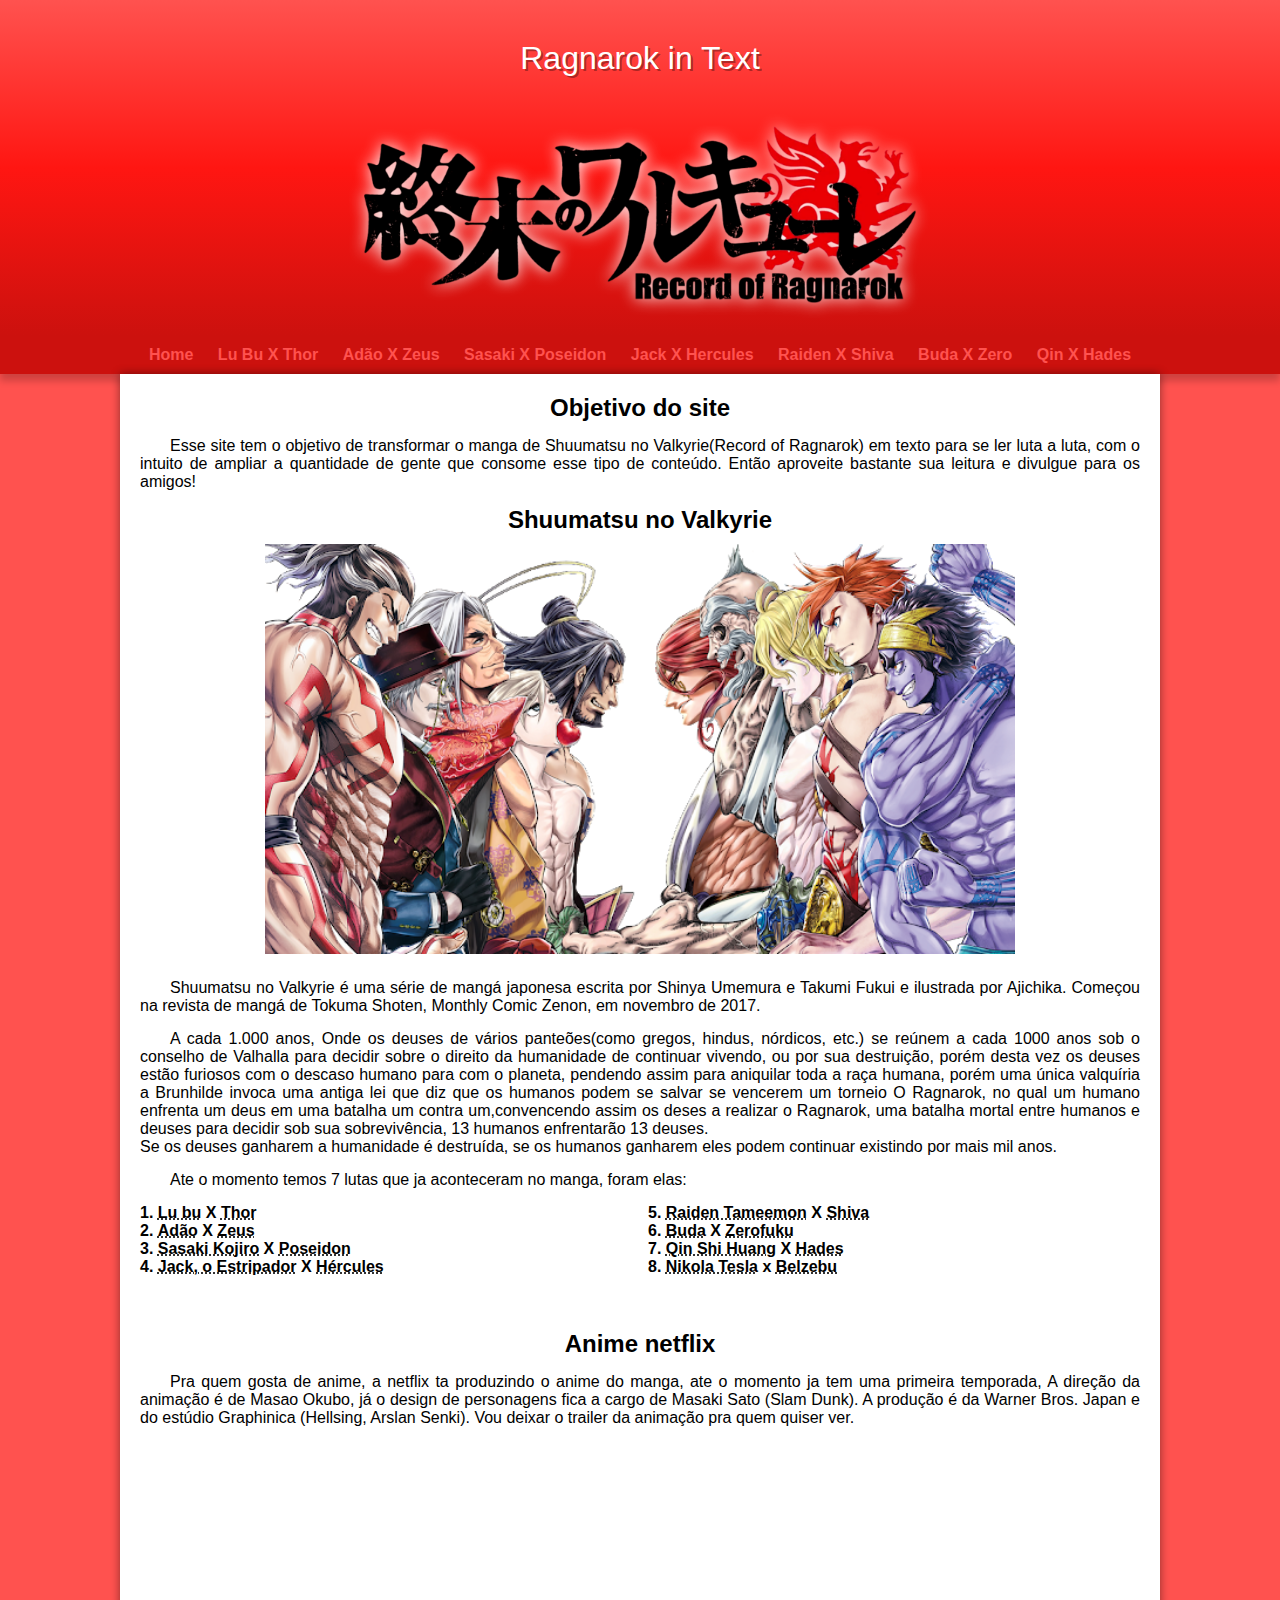
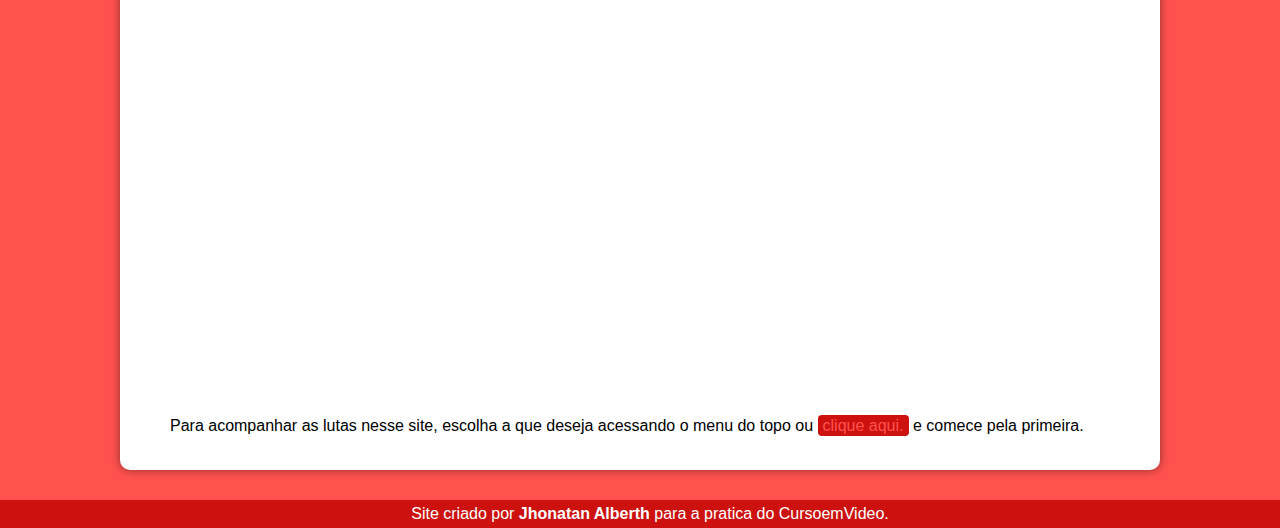
==== index.html @ 49ac5a59 "Adicionei as paginas" ====
<!DOCTYPE html>
<html lang="pt-br">
<head>
    <meta charset="UTF-8">
    <meta http-equiv="X-UA-Compatible" content="IE=edge">
    <meta name="viewport" content="width=device-width, initial-scale=1.0">
    <title>Ragnarok in Text</title>
    <link rel="stylesheet" href="stylehome.css">
    <link rel="shortcut icon" href="imagens/favicon-32x32.png" type="image/x-icon">
</head>
<body>
<header>
    <h1>Ragnarok in Text</h1>
    <img class="media" src="imagens/transparente Shūmatsu_no_Valkyrie_Logo (1).png" alt="logo Ragnarok">
</header>
<nav>
    <a href="index.html">Home</a>
    <a href="shuumatsu01.html">Lu Bu X Thor</a>
    <a href="shuumatsu02.html">Adão X Zeus</a>
    <a href="shuumatsu03.html">Sasaki X Poseidon</a>
    <a href="shuumatsu04.html">Jack X Hercules</a>
    <a href="shuumatsu05.html">Raiden X Shiva</a>
    <a href="shuumatsu06.html">Buda X Zero</a>
    <a href="shuumatsu07.html">Qin X Hades</a>
</nav>
<main>
<article>
    <h2>Objetivo do site</h2>
    <p>Esse site tem o objetivo de transformar o manga de Shuumatsu no Valkyrie(Record of Ragnarok) em texto para se ler luta a luta, com o intuito de ampliar a quantidade de gente que consome esse tipo de conteúdo. Então aproveite bastante sua leitura e divulgue para os amigos!</p>
        <h2>Shuumatsu no Valkyrie</h2>
        <img src="imagens/Lutadores do Ragnarok Shuumatsu no Valkyrie.png" alt="Lutadores Record of Ragnarok">
        <p>Shuumatsu no Valkyrie é uma série de mangá japonesa escrita por Shinya Umemura e Takumi Fukui e ilustrada por Ajichika. Começou na revista de mangá de Tokuma Shoten, Monthly Comic Zenon, em novembro de 2017.</p>
        <p>A cada 1.000 anos, Onde os deuses de vários panteões(como gregos, hindus, nórdicos, etc.) se reúnem a cada 1000 anos sob o conselho de Valhalla para decidir sobre o direito da humanidade de continuar vivendo, ou por sua destruição, porém desta vez os deuses estão furiosos com o descaso humano para com o planeta, pendendo assim para aniquilar toda a raça humana, porém uma única valquíria a Brunhilde invoca uma antiga lei que diz que os humanos podem se salvar se vencerem um torneio O Ragnarok, no qual um humano enfrenta um deus em uma batalha um contra um,convencendo assim os deses a realizar o Ragnarok, uma batalha mortal entre humanos e deuses para decidir sob sua sobrevivência, 13 humanos enfrentarão 13 deuses. <br>
        Se os deuses ganharem a humanidade é destruída, se os humanos ganharem eles podem continuar existindo por mais mil anos.
        </p>
        <p>Ate o momento temos 7 lutas que ja aconteceram no manga, foram elas:
            <ol>
                <strong>
                    <li><abbr title="Maior Guerreiro da china">Lu bu</abbr> X <abbr title="Deus nórdico do trovão">Thor</abbr></li>
                    <li><abbr title="Primeiro ser humano">Adão</abbr> X <abbr title="Deus grego dos céus">Zeus</abbr></li>
                    <li><abbr title="Lendário samurai japonês">Sasaki Kojiro</abbr> X <abbr title="Deus Grego dos oceanos">Poseidon</abbr></li>
                    <li><abbr title="Assassino em serie britânico">Jack, o Estripador</abbr> X <abbr title="Semideus grego da força">Hércules</abbr></li>
                    <li><abbr title="Maior Lutador de sumô do Japão">Raiden Tameemon</abbr> X <abbr title="Deus hindu da destruição.">Shiva</abbr></li>
                    <li><abbr title="Fundador do Budismo">Buda</abbr> X <abbr title="Fusão dos sete deuses da sorte japoneses">Zerofuku</abbr></li>
                    <li><abbr title="Imperador que unificou a china">Qin Shi Huang</abbr> X <abbr title="Deus grego do Submundo">Hades</abbr></li>
                    <li><abbr title="Inventor Sérvio">Nikola Tesla</abbr> x <abbr title="Deus Filisteu e demônio">Belzebu</abbr></li>
                </strong>
            </ol>
            <br> <br> <br>
        <h2>Anime netflix</h2>
        <p>Pra quem gosta de anime, a netflix ta produzindo o anime do manga, ate o momento ja tem uma primeira temporada, A direção da animação é de Masao Okubo, já o design de personagens fica a cargo de Masaki Sato (Slam Dunk). A produção é da Warner Bros. Japan e do estúdio Graphinica (Hellsing, Arslan Senki). Vou deixar o trailer da animação pra quem quiser ver.</p>
        <div>
            <iframe width="560" height="315" src="https://www.youtube.com/embed/WHyBvEH2Zr0" title="YouTube video player" frameborder="0" allow="accelerometer; autoplay; clipboard-write; encrypted-media; gyroscope; picture-in-picture" allowfullscreen></iframe>
        </div>
        
        
            <p>Para acompanhar as lutas nesse site, escolha a que deseja acessando o menu do topo ou <a href="shuumatsu01.html" target="_self" rel="next">clique aqui.</a> e comece pela primeira.</p>
        </p>
        
</article>
</main>
<footer>
    <p>
        Site criado por <a href="https://www.instagram.com/jholalberth/" rel="external" target="_blank">Jhonatan Alberth</a> para a pratica do CursoemVideo.
    </p>
</footer>

</body>
</html>
---- stylehome.css ----
@charset "UTF-8";
* {
    margin: 0px;
    padding: 0px;
}
p{
    text-indent: 20px;
    text-align: justify;
}
body{
    background-color: #FF524F;
    font-family: Arial, Helvetica, sans-serif;
}
header {
    background-image: linear-gradient( #FF524F, #FF1612, #CC110E);
    min-height: 150px;
    text-align: center;
    padding-top: 40px;
}
header h1 {
    color: white;
    font-weight: normal;
    text-align: center;
    margin-bottom: 20px;
    text-shadow: 2px 2px 0px rgba(0, 0, 0, 0.324);
}
header p {
    color: white;
    text-align: center;
    font-family: Arial, Helvetica, sans-serif;
    font-size: 1,2em;
    max-width: 500px;
    margin: auto;
    padding-right: 10px;
    padding-left: 10px;
    text-shadow: 1px 1px 0px rgba(0, 0, 0, 0.324);
    margin-bottom: 20px;
}
img.media{
    padding: 0px;
    margin: 5px auto 5px auto;
    min-width: 300px;
    max-width: 600px;
}
nav {
    background-color: #CC110E;
    padding: 10px;
    box-shadow: 0px 7px 7px rgb(0, 0, 0, 0.192);
    text-align: center;
}       
nav a {
    color: #FF524F;
    text-decoration: none;
    padding: 10px;
    font-weight: bold;
    border-radius: 5px;
    transition-duration: 0.5s;
}
    nav > a:hover {
    background-color: black ;
    color: #CC110E;
}
main {
    background-color: white;
    max-width: 1000px;
    min-width: 300px;
    margin: auto;
    padding: 20px;
    box-shadow: 0px 0px 10px rgba(0, 0, 0, 0.456);
    margin-bottom: 30px;
    border-bottom-left-radius: 10px;
    border-bottom-right-radius: 10px;
}
main p {
    text-indent: 30px;
    text-align: justify;
    margin: 15px 0px;
    line-height: 1,5em;
    font-size: 1em;
}
main a {
    text-decoration: none;
    font-weight: normal;
    color: #FF524F;
    background-color: #CC110E;
    padding: 2px 5px;
    border-radius: 4px;
}
main a:hover {
    text-decoration: underline;
    color: black;
    font-weight: bold;
}
main ol{
    list-style-position: inside;
    columns: 2;
}
main h2, h3 {
    text-align: center;
}
main img {
    margin: auto;
    padding: 10px;
    text-align: center;
    width: 75%;
    display: block;
}
main p {
    text-indent: 30px;
    text-align: justify;
    margin: 15px 0px;
    line-height: 1,5em;
    font-size: 1em;
}
footer {
    background-color: #CC110E;
    color: white;
    text-align: center;
    font-size: 0,8em;
    padding: 5px;
}
footer a 
{
    color: white;
    font-weight: bolder;
    text-decoration: none;
}
footer a:hover {
    text-decoration: underline;
    color: black;
}
footer p {
    text-align: center;
}
div.video {
    background-color: var(--cor05);
    margin-top: 0px -20px 30px -20px;
    padding: 20px;
    padding-bottom: 54%;
    position: relative;
}
div.video > iframe {
    position: absolute;
    top: 5% ;
    left: 5% ;
    width: 90% ;
    height: 90%;
}div {
    background-color: var(--cor05);
    margin-top: 0px -20px 30px -20px;
    padding: 20px;
    padding-bottom: 54%;
    position: relative;
}
div  iframe {
    position: absolute;
    top: 5% ;
    left: 5% ;
    width: 90% ;
    height: 90%;
}
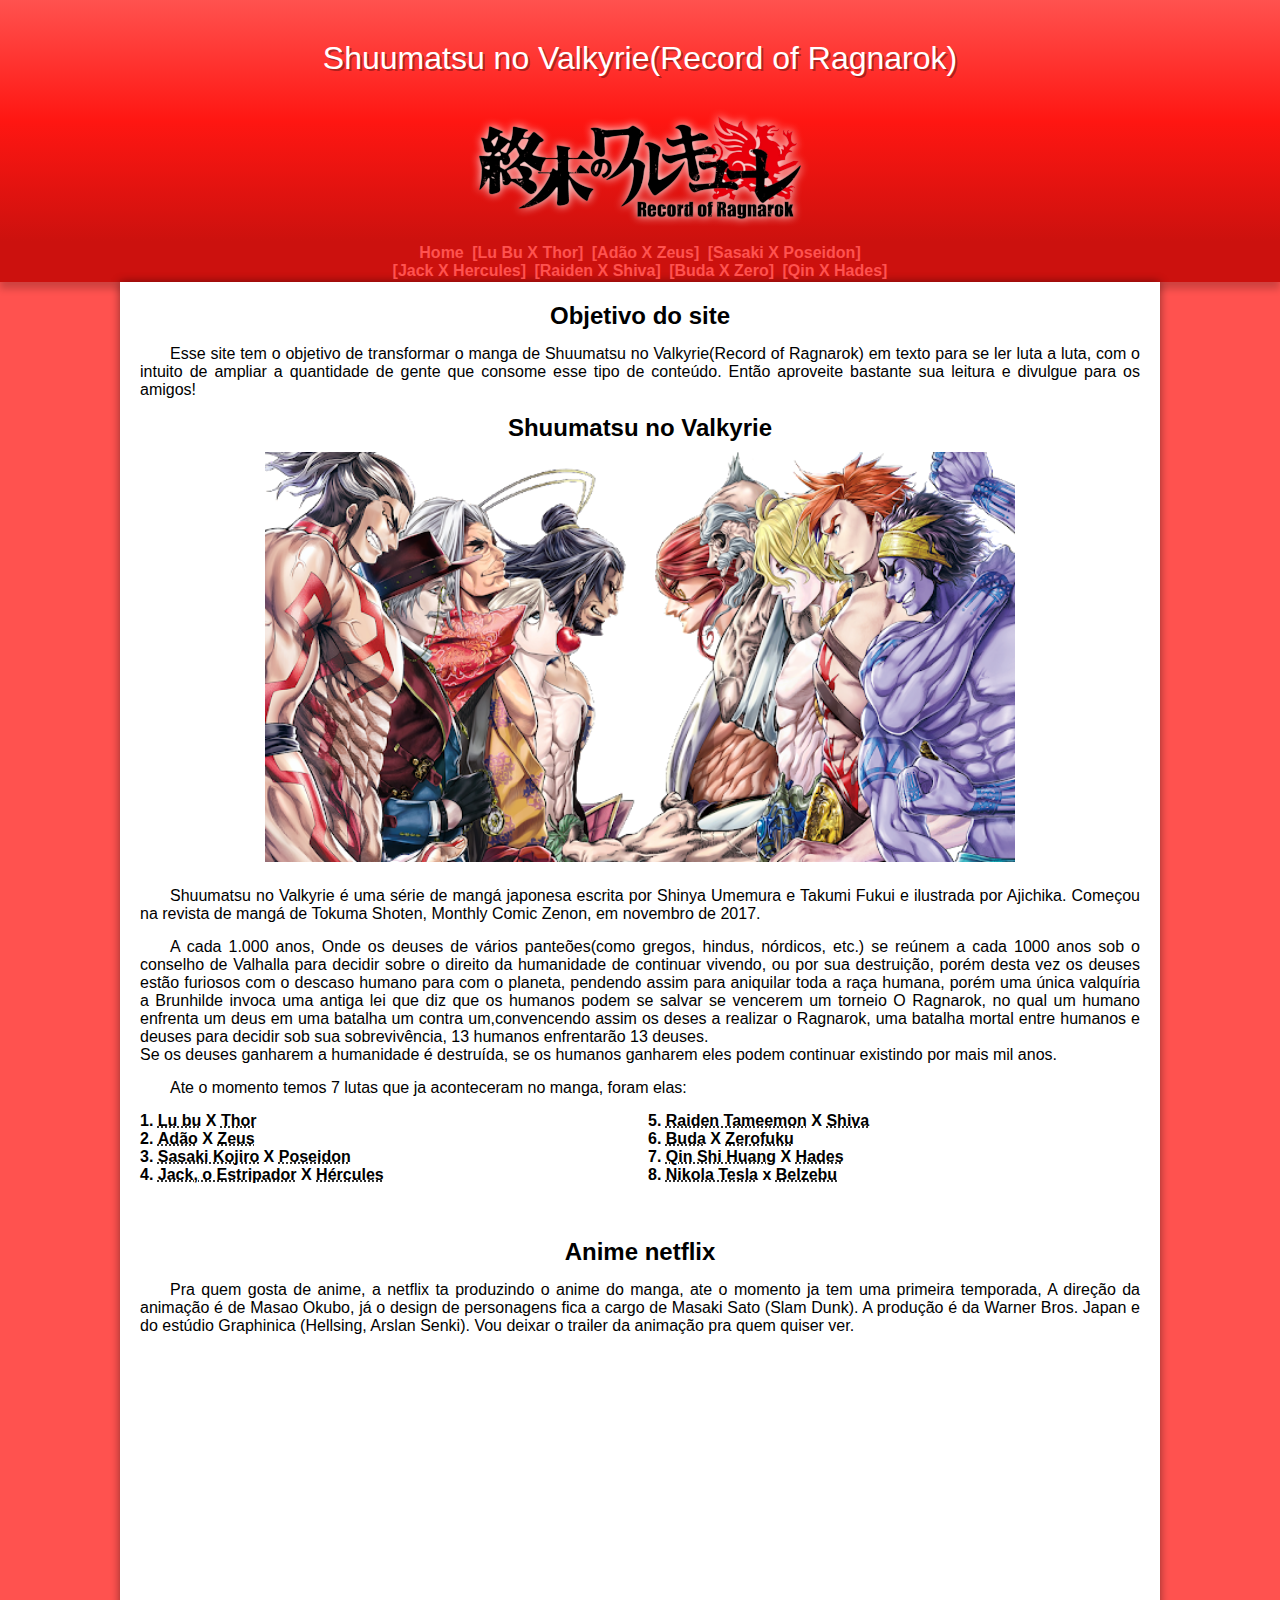
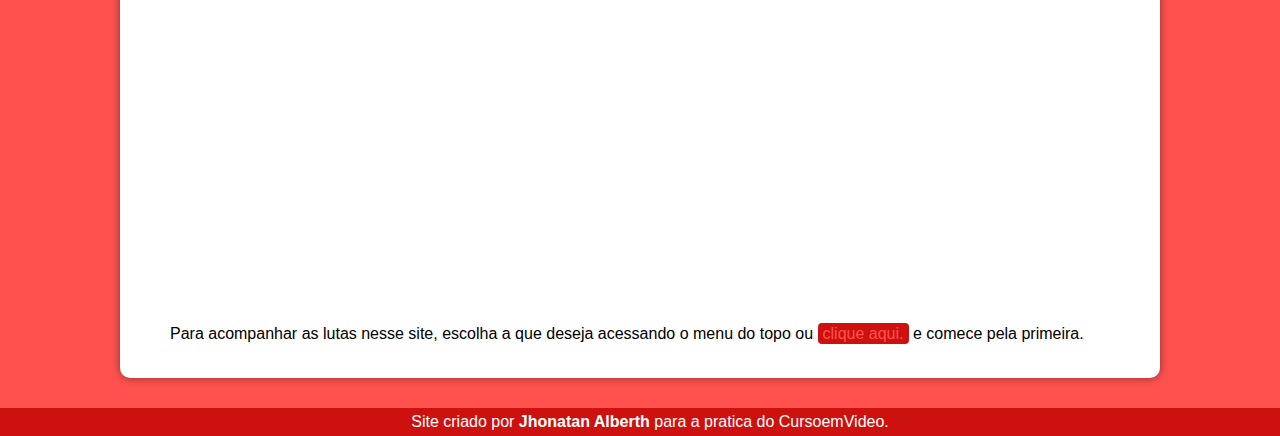
==== commit 00d16a67: "configurações do nav e foto do header" ====
--- a/index.html
+++ b/index.html
@@ -10,18 +10,19 @@
 </head>
 <body>
 <header>
-    <h1>Ragnarok in Text</h1>
-    <img class="media" src="imagens/transparente Shūmatsu_no_Valkyrie_Logo (1).png" alt="logo Ragnarok">
+    <h1>Shuumatsu no Valkyrie(Record of Ragnarok)</h1>
+    <img class="media" src="imagens/logo transparente 02.png" alt="logo shuumatsu">
 </header>
 <nav>
     <a href="index.html">Home</a>
-    <a href="shuumatsu01.html">Lu Bu X Thor</a>
-    <a href="shuumatsu02.html">Adão X Zeus</a>
-    <a href="shuumatsu03.html">Sasaki X Poseidon</a>
-    <a href="shuumatsu04.html">Jack X Hercules</a>
-    <a href="shuumatsu05.html">Raiden X Shiva</a>
-    <a href="shuumatsu06.html">Buda X Zero</a>
-    <a href="shuumatsu07.html">Qin X Hades</a>
+    <a href="shuumatsu01.html">[Lu Bu X Thor]</a>
+    <a href="shuumatsu02.html">[Adão X Zeus]</a>
+    <a href="shuumatsu03.html">[Sasaki X Poseidon]</a>
+    <br>
+    <a href="shuumatsu04.html">[Jack X Hercules]</a>
+    <a href="shuumatsu05.html">[Raiden X Shiva]</a>
+    <a href="shuumatsu06.html">[Buda X Zero]</a>
+    <a href="shuumatsu07.html">[Qin X Hades]</a>
 </nav>
 <main>
 <article>
--- a/stylehome.css
+++ b/stylehome.css
@@ -44,21 +44,24 @@
 }
 nav {
     background-color: #CC110E;
-    padding: 10px;
+    padding: 2px;
     box-shadow: 0px 7px 7px rgb(0, 0, 0, 0.192);
+    margin: 0px;
     text-align: center;
 }       
 nav a {
     color: #FF524F;
     text-decoration: none;
-    padding: 10px;
+    padding: 2px;
     font-weight: bold;
     border-radius: 5px;
     transition-duration: 0.5s;
+    margin: 0px;
 }
     nav > a:hover {
     background-color: black ;
     color: #CC110E;
+    margin: 0px;
 }
 main {
     background-color: white;
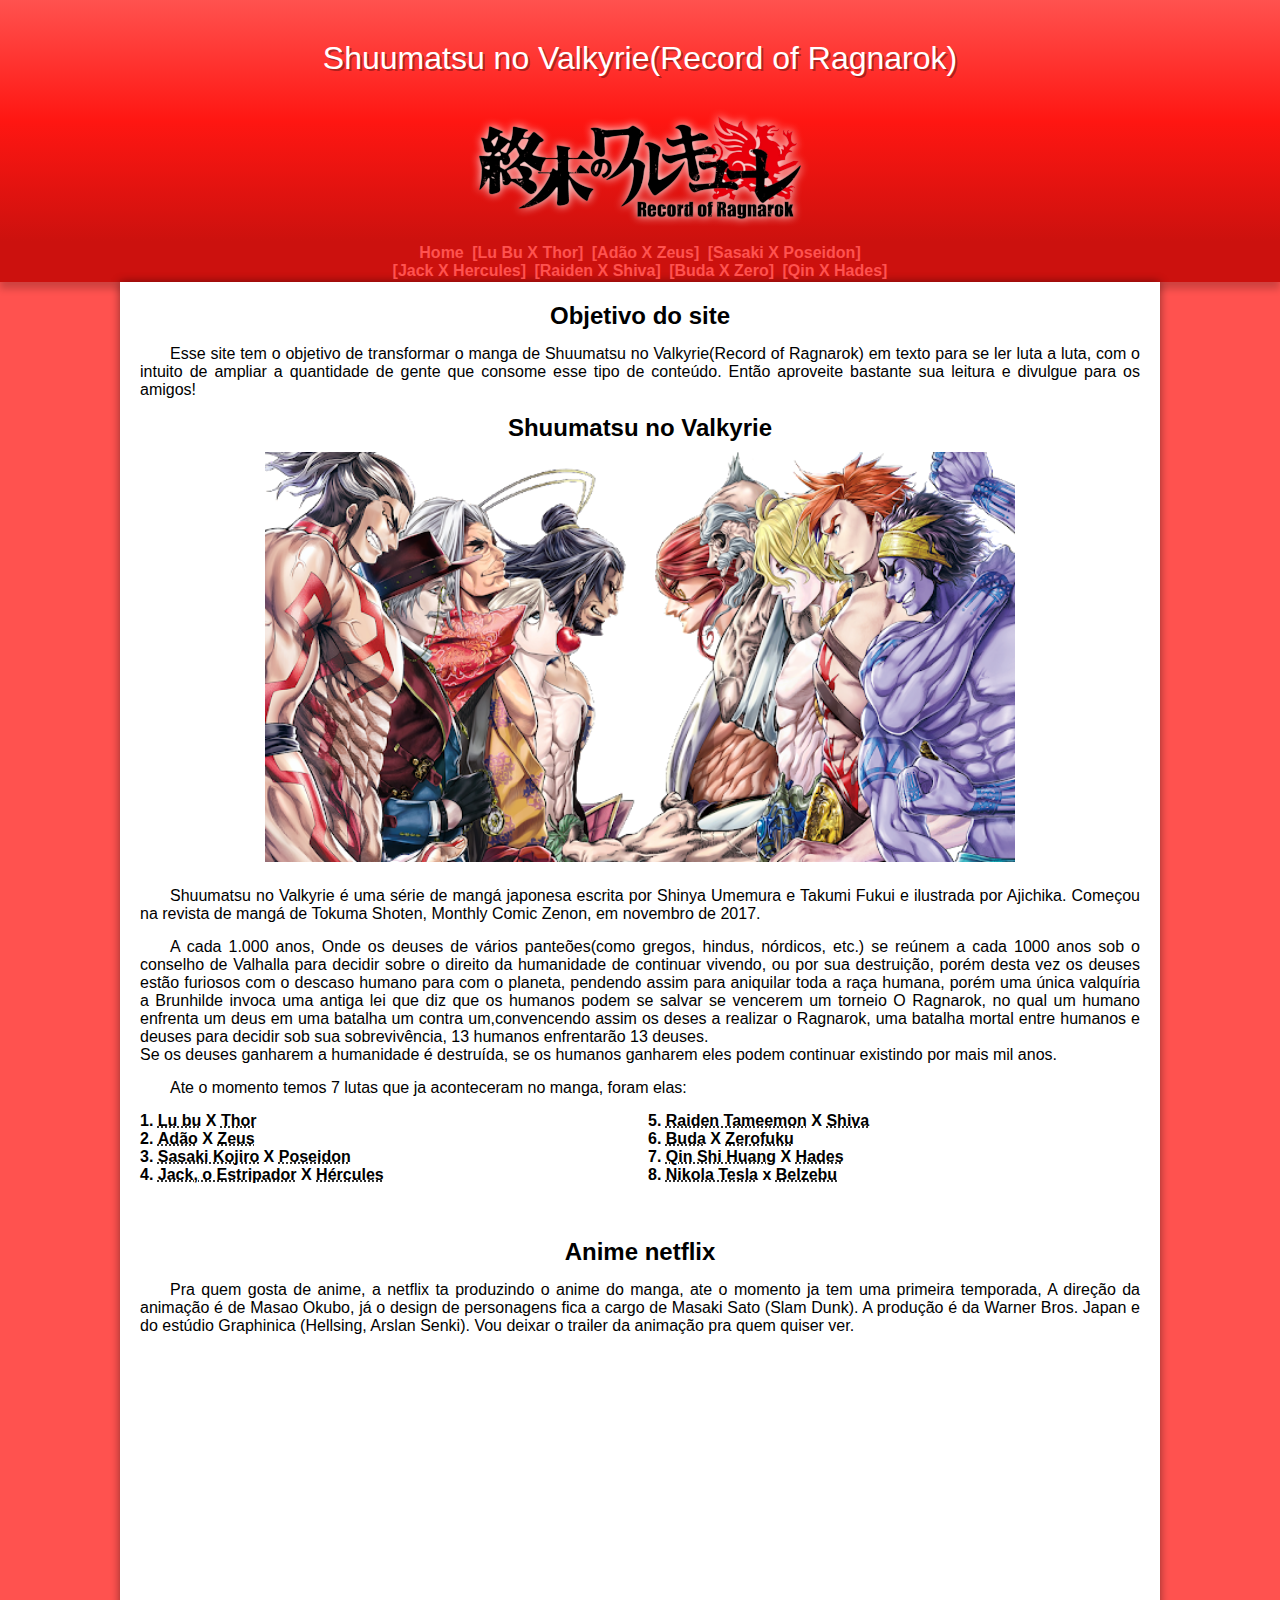
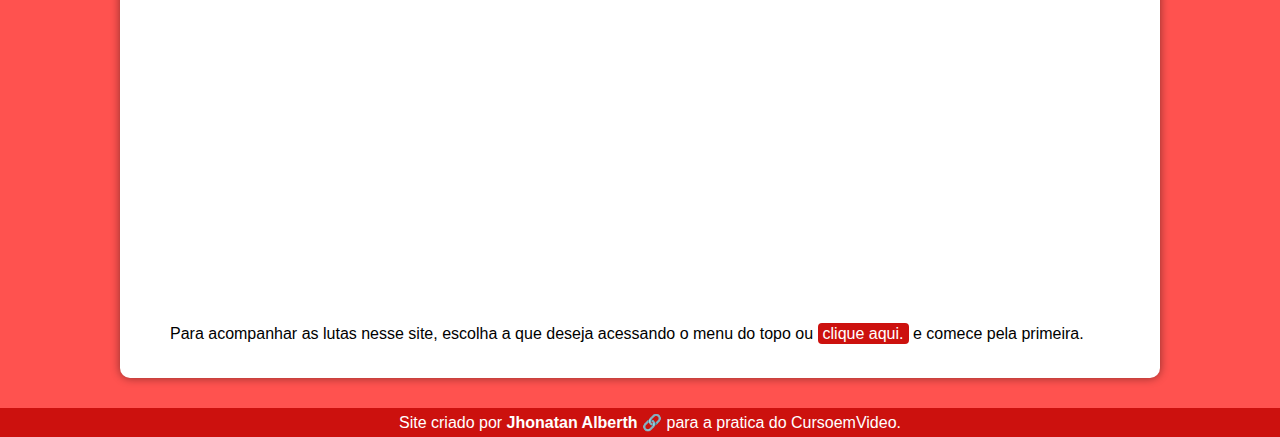
==== commit c3b8948d: "pequena mudança nos links" ====
--- a/index.html
+++ b/index.html
@@ -29,7 +29,7 @@
     <h2>Objetivo do site</h2>
     <p>Esse site tem o objetivo de transformar o manga de Shuumatsu no Valkyrie(Record of Ragnarok) em texto para se ler luta a luta, com o intuito de ampliar a quantidade de gente que consome esse tipo de conteúdo. Então aproveite bastante sua leitura e divulgue para os amigos!</p>
         <h2>Shuumatsu no Valkyrie</h2>
-        <img src="imagens/Lutadores do Ragnarok Shuumatsu no Valkyrie.png" alt="Lutadores Record of Ragnarok">
+        <img class="principal" src="imagens/Lutadores do Ragnarok Shuumatsu no Valkyrie.png" alt="Lutadores Record of Ragnarok">
         <p>Shuumatsu no Valkyrie é uma série de mangá japonesa escrita por Shinya Umemura e Takumi Fukui e ilustrada por Ajichika. Começou na revista de mangá de Tokuma Shoten, Monthly Comic Zenon, em novembro de 2017.</p>
         <p>A cada 1.000 anos, Onde os deuses de vários panteões(como gregos, hindus, nórdicos, etc.) se reúnem a cada 1000 anos sob o conselho de Valhalla para decidir sobre o direito da humanidade de continuar vivendo, ou por sua destruição, porém desta vez os deuses estão furiosos com o descaso humano para com o planeta, pendendo assim para aniquilar toda a raça humana, porém uma única valquíria a Brunhilde invoca uma antiga lei que diz que os humanos podem se salvar se vencerem um torneio O Ragnarok, no qual um humano enfrenta um deus em uma batalha um contra um,convencendo assim os deses a realizar o Ragnarok, uma batalha mortal entre humanos e deuses para decidir sob sua sobrevivência, 13 humanos enfrentarão 13 deuses. <br>
         Se os deuses ganharem a humanidade é destruída, se os humanos ganharem eles podem continuar existindo por mais mil anos.
@@ -62,7 +62,7 @@
 </main>
 <footer>
     <p>
-        Site criado por <a href="https://www.instagram.com/jholalberth/" rel="external" target="_blank">Jhonatan Alberth</a> para a pratica do CursoemVideo.
+        Site criado por <a href="https://www.instagram.com/jholalberth/" rel="external" target="_blank" class="externo">Jhonatan Alberth</a> para a pratica do CursoemVideo.
     </p>
 </footer>
 
--- a/stylehome.css
+++ b/stylehome.css
@@ -34,7 +34,7 @@
     padding-right: 10px;
     padding-left: 10px;
     text-shadow: 1px 1px 0px rgba(0, 0, 0, 0.324);
-    margin-bottom: 20px;
+    padding-bottom: 20px;
 }
 img.media{
     padding: 0px;
@@ -84,7 +84,7 @@
 main a {
     text-decoration: none;
     font-weight: normal;
-    color: #FF524F;
+    color: white;
     background-color: #CC110E;
     padding: 2px 5px;
     border-radius: 4px;
@@ -149,7 +149,7 @@
     width: 90% ;
     height: 90%;
 }div {
-    background-color: var(--cor05);
+    background-color: white;
     margin-top: 0px -20px 30px -20px;
     padding: 20px;
     padding-bottom: 54%;
@@ -161,4 +161,7 @@
     left: 5% ;
     width: 90% ;
     height: 90%;
+}
+footer a.externo::after{
+    content: "\00a0\1f517";
 }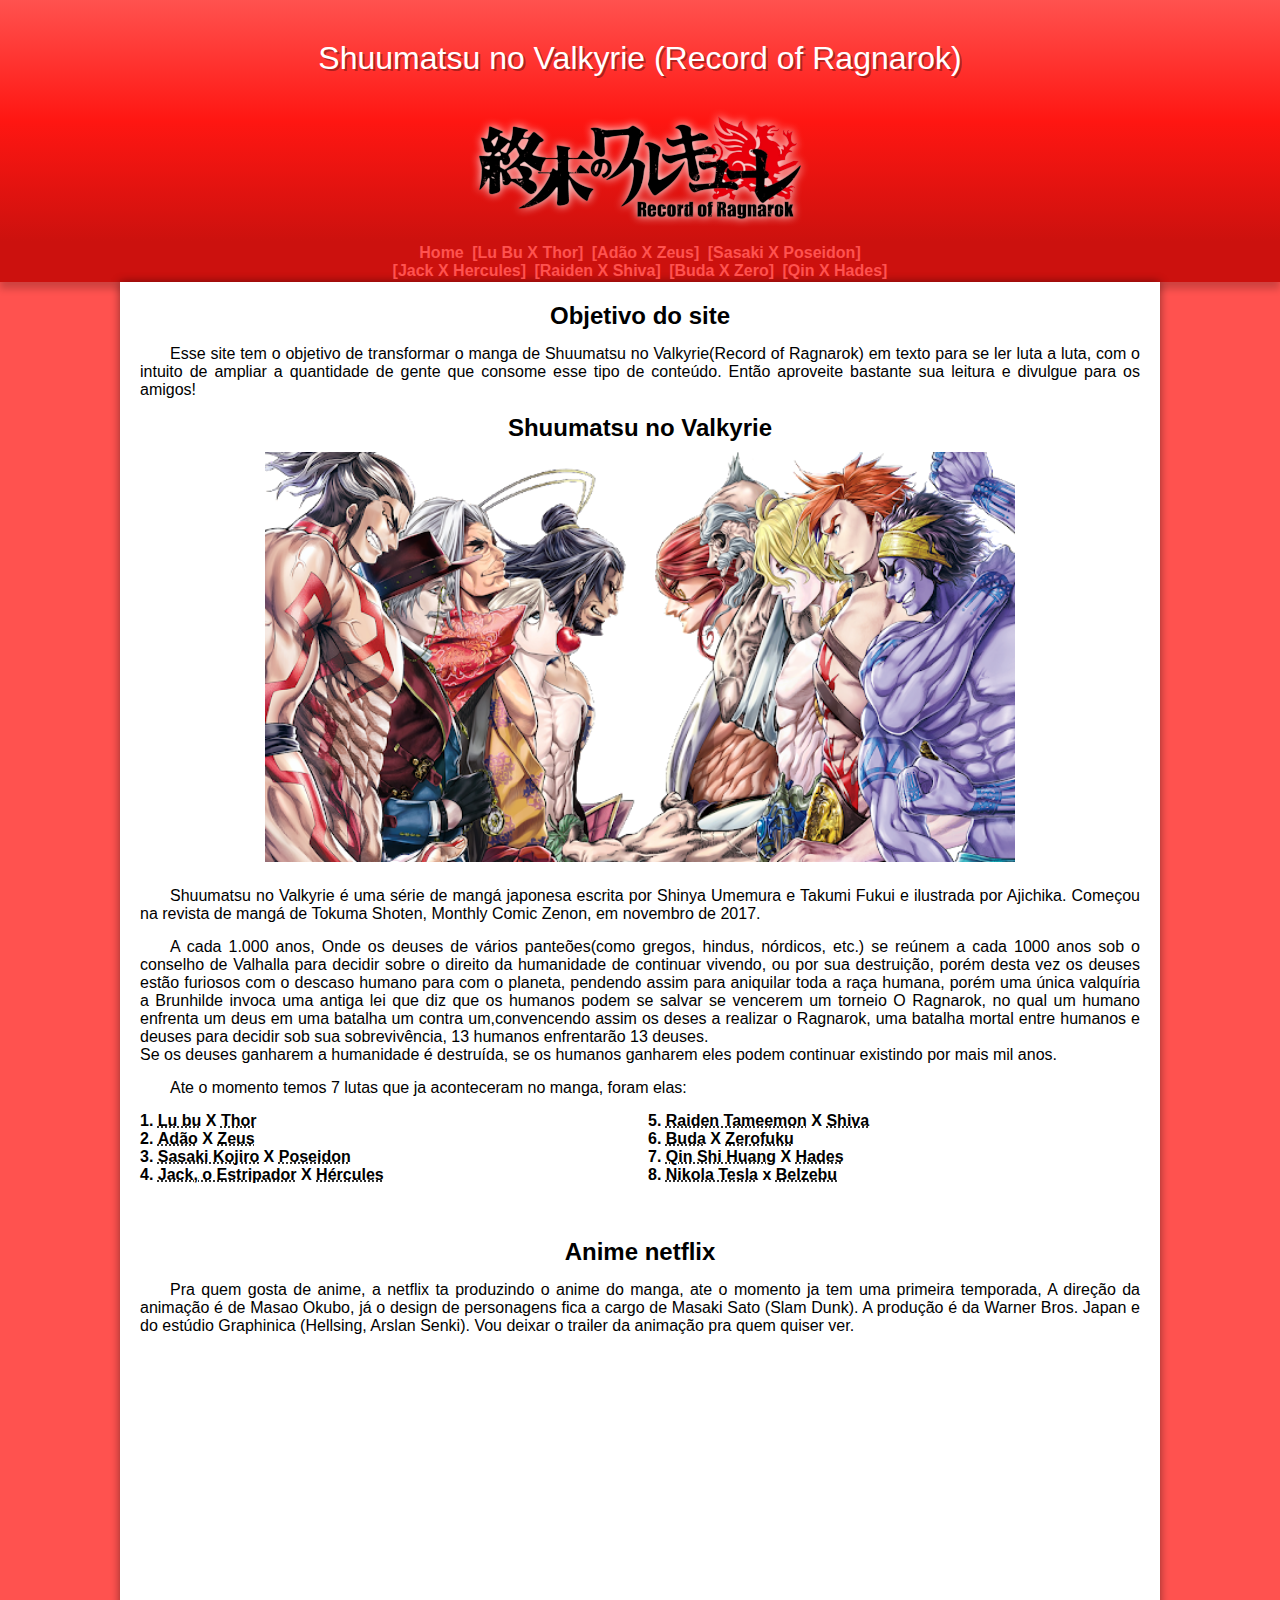
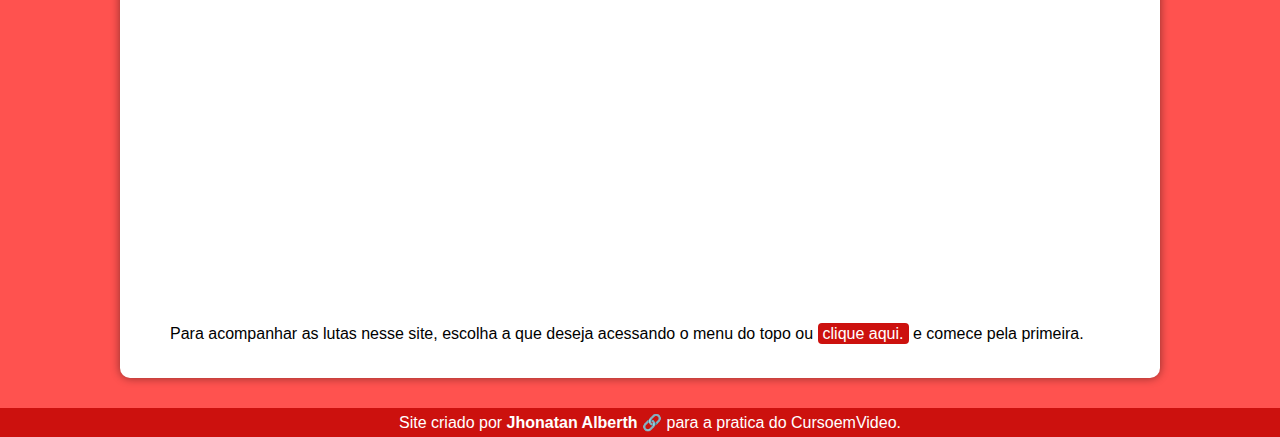
==== commit b46e2e79: "att de ortografia" ====
--- a/index.html
+++ b/index.html
@@ -10,7 +10,7 @@
 </head>
 <body>
 <header>
-    <h1>Shuumatsu no Valkyrie(Record of Ragnarok)</h1>
+    <h1>Shuumatsu no Valkyrie (Record of Ragnarok)</h1>
     <img class="media" src="imagens/logo transparente 02.png" alt="logo shuumatsu">
 </header>
 <nav>
